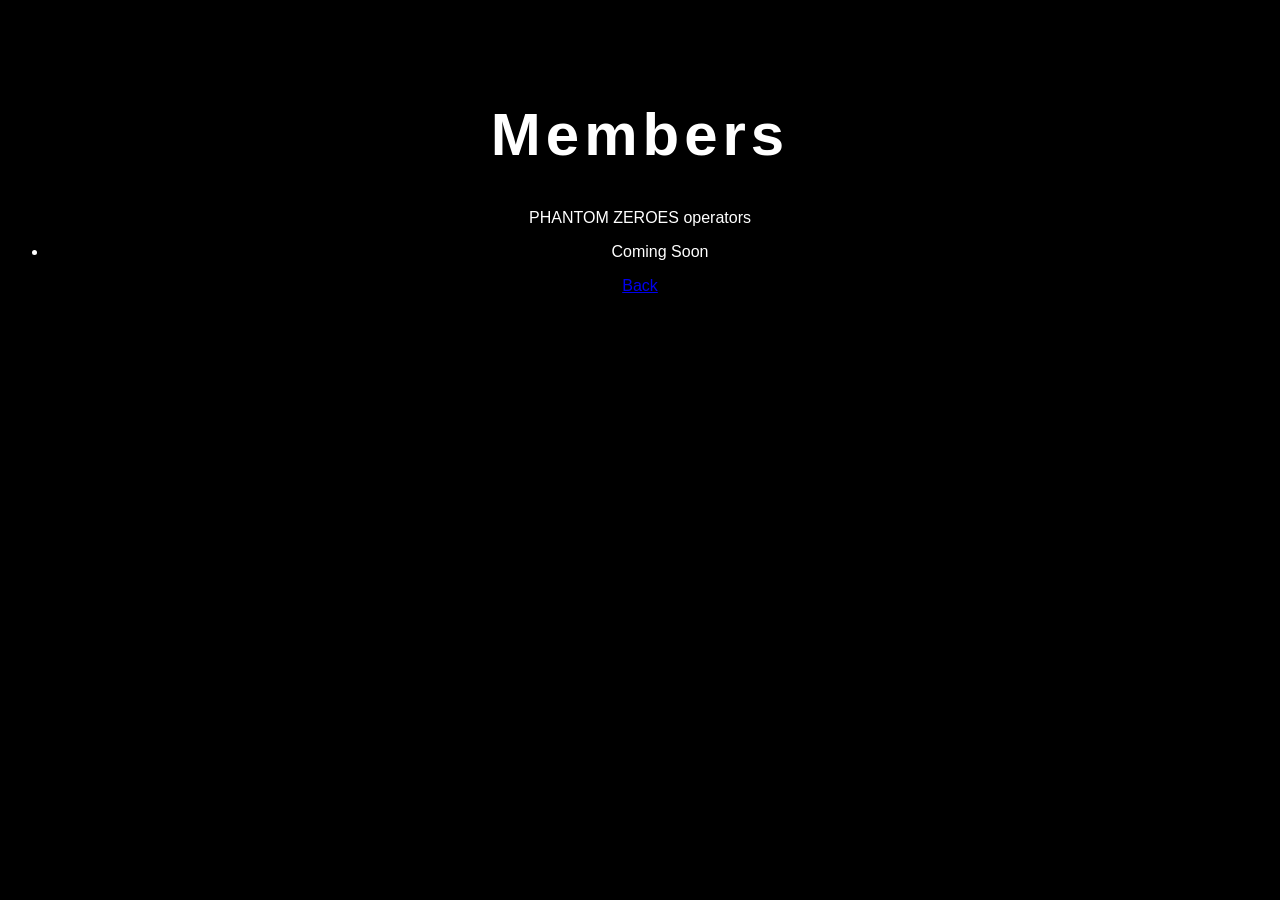
==== members.html @ 8777e516 "Create members.html" ====
<!DOCTYPE html>
<html>

<head>
<meta charset="UTF-8">
<title>Members</title>
<link rel="stylesheet" href="style.css">
</head>

<body>

<h1>Members</h1>

<p>PHANTOM ZEROES operators</p>

<ul>

<li>Coming Soon</li>

</ul>

<a href="index.html">Back</a>

</body>

</html>
---- style.css ----
body {

background:black;
color:white;

font-family:Arial;

text-align:center;

margin-top:100px;

}

h1 {

font-size:60px;

letter-spacing:5px;

}

.menu {

margin-top:60px;

}

.button {

display:block;

margin:20px auto;

width:200px;

padding:15px;

border:2px solid cyan;

color:white;

text-decoration:none;

transition:0.3s;

}

.button:hover {

background:cyan;

color:black;

}
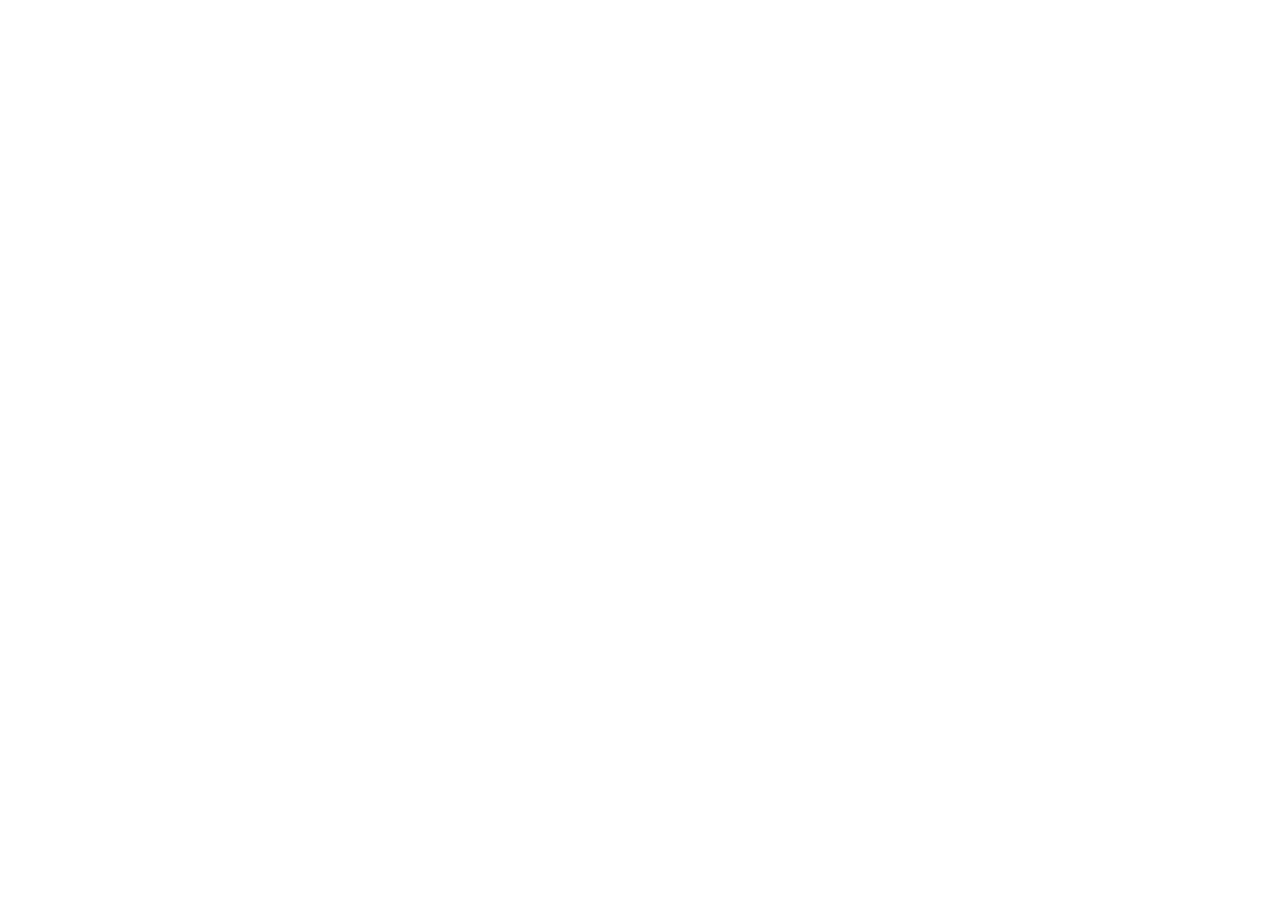
==== commit 3f3048a3: "Update members.html" ====
--- a/members.html
+++ b/members.html
@@ -4,23 +4,26 @@
 <head>
 <meta charset="UTF-8">
 <title>Members</title>
+
+<link href="https://fonts.googleapis.com/css2?family=Orbitron:wght@500&display=swap" rel="stylesheet">
 <link rel="stylesheet" href="style.css">
 </head>
 
 <body>
 
-<h1>Members</h1>
+<div class="page">
 
-<p>PHANTOM ZEROES operators</p>
+    <h1>Members</h1>
 
-<ul>
+    <p>PHANTOM ZEROES operators</p>
 
-<li>Coming Soon</li>
+    <ul>
+        <li>Coming Soon</li>
+    </ul>
 
-</ul>
+    <a href="index.html" class="button">Back</a>
 
-<a href="index.html">Back</a>
+</div>
 
 </body>
-
 </html>
--- a/style.css
+++ b/style.css
@@ -1,54 +1,58 @@
+/* ===== 全体設定 ===== */
 body {
+    background-image: url("images/bg.jpg");
+    background-size: cover;
+    background-position: center;
+    background-repeat: no-repeat;
+    background-attachment: fixed;
 
-background:black;
-color:white;
-
-font-family:Arial;
-
-text-align:center;
-
-margin-top:100px;
-
+    font-family: 'Orbitron', sans-serif;
+    color: white;
+    text-align: center;
 }
 
+/* ===== タイトル ===== */
 h1 {
-
-font-size:60px;
-
-letter-spacing:5px;
-
+    font-size: 48px;
+    letter-spacing: 3px;
+    text-shadow: 0 0 10px white;
 }
 
-.menu {
-
-margin-top:60px;
-
+/* ===== 説明文 ===== */
+p {
+    margin-top: 10px;
+    margin-bottom: 30px;
 }
 
-.button {
-
-display:block;
-
-margin:20px auto;
-
-width:200px;
-
-padding:15px;
-
-border:2px solid cyan;
-
-color:white;
-
-text-decoration:none;
-
-transition:0.3s;
-
+/* ===== メイン画像 ===== */
+.main-image {
+    width: 500px;
+    display: block;
+    margin: 20px auto;
 }
 
+/* ===== メニュー配置 ===== */
+.menu {
+    margin-left: 50px;
+    text-align: left;
+}
+
+/* ===== ボタン ===== */
+.button {
+    display: inline-block;
+    padding: 12px 24px;
+    margin-right: 15px;
+
+    color: white;
+    text-decoration: none;
+    border: 1px solid white;
+
+    transition: 0.3s;
+}
+
+/* ===== ホバー時（発光） ===== */
 .button:hover {
-
-background:cyan;
-
-color:black;
-
+    background-color: white;
+    color: black;
+    box-shadow: 0 0 10px white, 0 0 20px white;
 }
